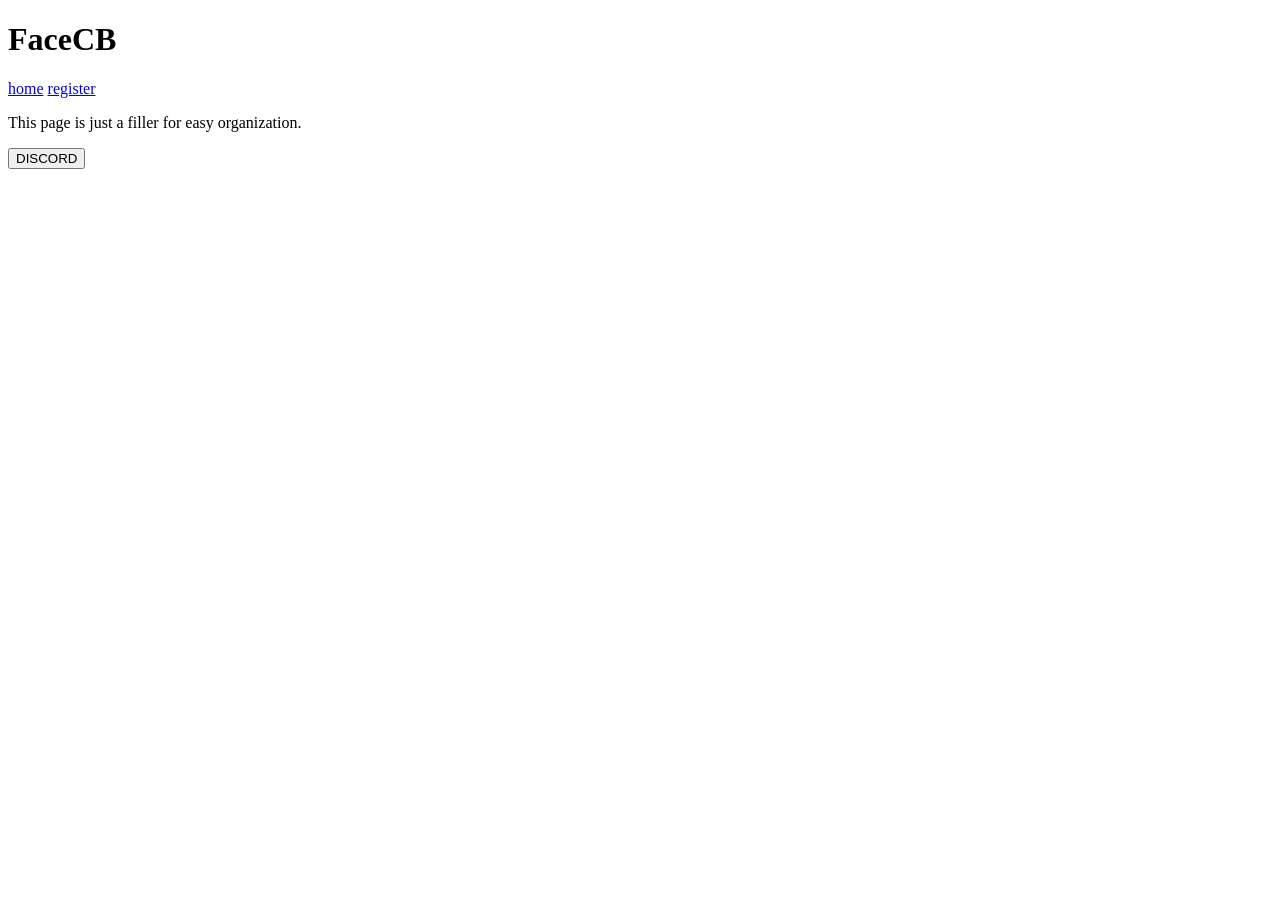
==== blog/index.html @ e0d41272 "Rename blog.html to blog/index.html" ====
<!DOCTYPE html>
<html lang="en">
<head>
    <meta charset="UTF-8">
    <meta name="viewport" content="width=device-width, initial-scale=1.0">
    <title>FaceCB - Blog</title>
    <link rel="stylesheet" href="https://face.cdue.it/css/design.css">
    <link rel="icon" href="https://face.cdue.it/favicon.ico" type="image/x-icon">
    <meta property="og:title" content="FaceCB">
    <meta property="og:description" content="A ROBLOX Counter-Blox: Reimagined competitive addon. Play, rank, and win.">
    <meta property="og:url" content="https://face.csdue.it">
</head>
<body>
    <div class="container">
        <h1>FaceCB</h1>
        <div class="links">
            <a href="https://face.csdue.it">home</a>
            <a href="https://authorize.roblox.com/?client_id=5019622321604364530&scope=openid+profile&redirect_uri=https%3A%2F%2Fface.csdue.it%2Fauth&response_type=code&step=accountConfirm">register</a>
        </div>
        <div class="example">
            <p>This page is just a filler for easy organization.</p>
            <button onclick="window.location.href='https://discord.gg/GmCGwfSEfc'">DISCORD</button>
        </div>
    </div>
    <canvas id="canvas"></canvas>
    <script src="https://face.csdue.it/js/design.js"></script>
        <script src="https://face.csdue.it/js/animations.js"></script>
</body>
</html>
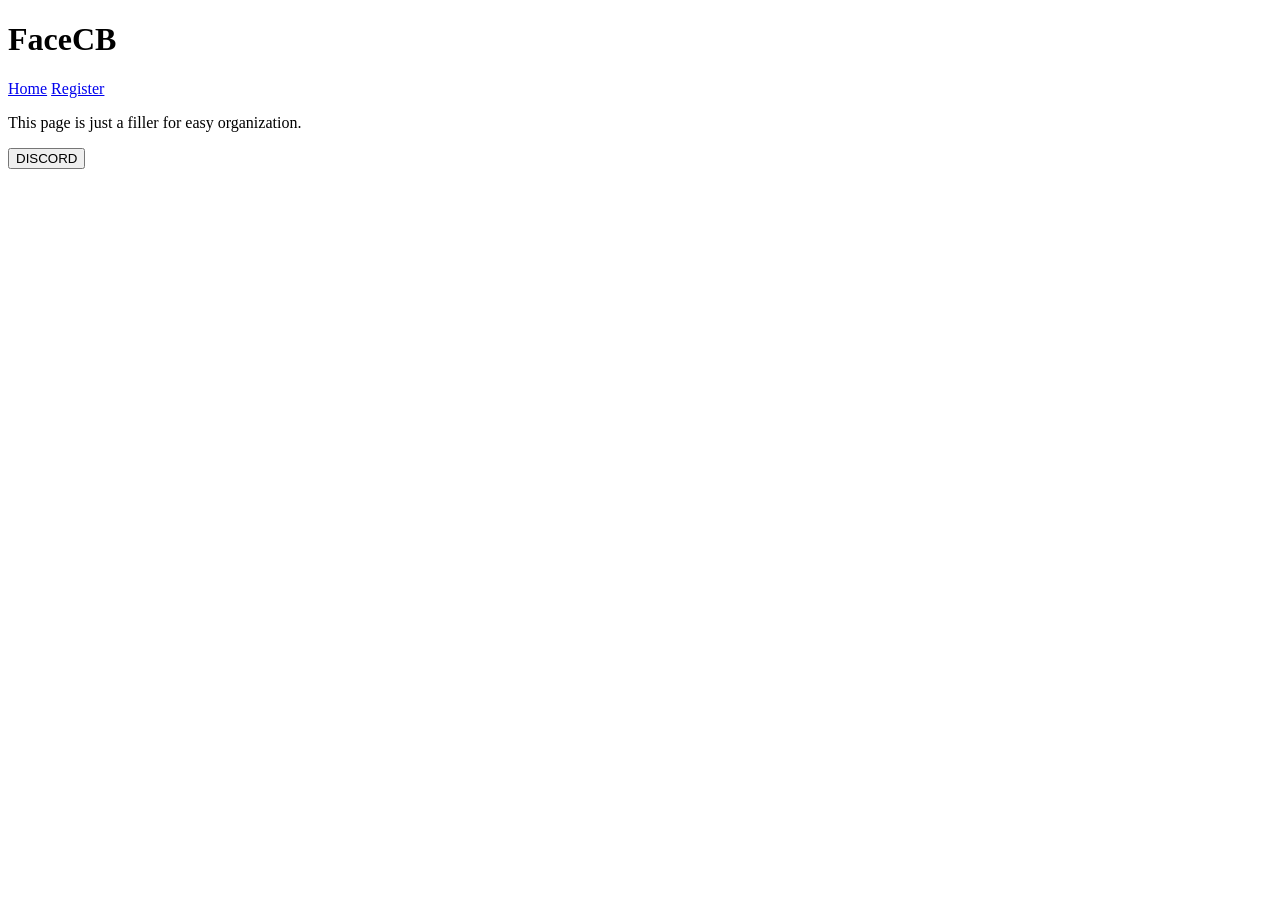
==== commit 10252537: "Update index.html" ====
--- a/blog/index.html
+++ b/blog/index.html
@@ -14,8 +14,8 @@
     <div class="container">
         <h1>FaceCB</h1>
         <div class="links">
-            <a href="https://face.csdue.it">home</a>
-            <a href="https://authorize.roblox.com/?client_id=5019622321604364530&scope=openid+profile&redirect_uri=https%3A%2F%2Fface.csdue.it%2Fauth&response_type=code&step=accountConfirm">register</a>
+            <a href="https://face.csdue.it">Home</a>
+            <a href="https://face.csdue.it/register">Register</a>
         </div>
         <div class="example">
             <p>This page is just a filler for easy organization.</p>
